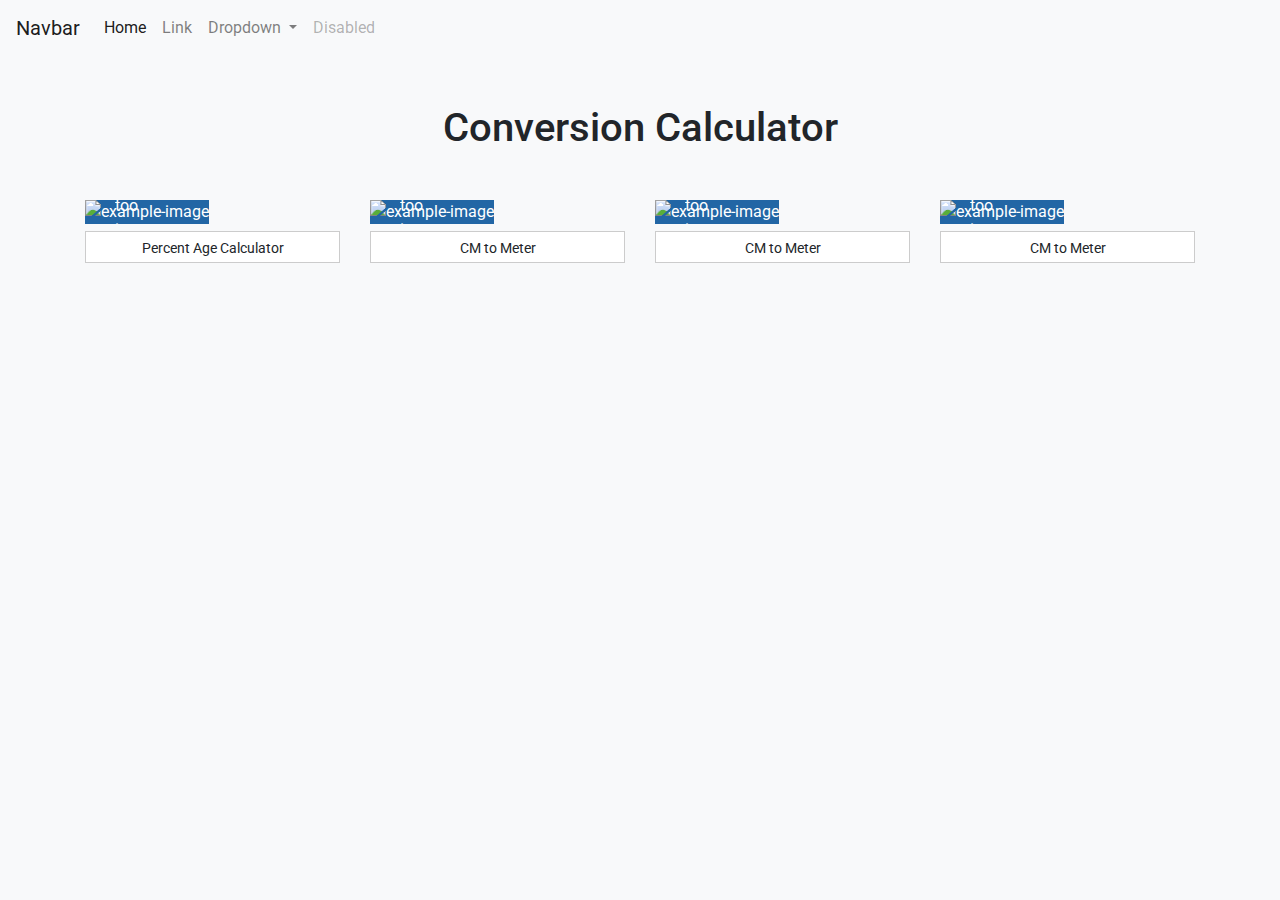
==== imagehover.css-master/index.html @ 19355008 "first commit" ====
<!DOCTYPE html>
<html lang="en">

<head>
  <meta charset="utf-8">

  <meta name="viewport" content="width=device-width, initial-scale=1, maximum-scale=1">
  <title>online tools</title>
  <link href="css/demo-page.css" rel="stylesheet" media="all">
  <link href="css/imagehover.css" rel="stylesheet" media="all">
  <link rel="stylesheet" href="https://maxcdn.bootstrapcdn.com/bootstrap/4.0.0/css/bootstrap.min.css">
  <link rel='shortcut icon' type='image/x-icon' href='/favicon.ico' />
</head>

<body class="bg-light">
  <nav class="navbar navbar-expand-lg navbar-light bg-light">
    <a class="navbar-brand" href="#">Navbar</a>
    <button class="navbar-toggler" type="button" data-toggle="collapse" data-target="#navbarSupportedContent"
      aria-controls="navbarSupportedContent" aria-expanded="false" aria-label="Toggle navigation">
      <span class="navbar-toggler-icon"></span>
    </button>

    <div class="collapse navbar-collapse" id="navbarSupportedContent">
      <ul class="navbar-nav mr-auto">
        <li class="nav-item active">
          <a class="nav-link" href="#">Home <span class="sr-only">(current)</span></a>
        </li>
        <li class="nav-item">
          <a class="nav-link" href="#">Link</a>
        </li>
        <li class="nav-item dropdown">
          <a class="nav-link dropdown-toggle" href="#" id="navbarDropdown" role="button" data-toggle="dropdown"
            aria-haspopup="true" aria-expanded="false">
            Dropdown
          </a>
          <div class="dropdown-menu" aria-labelledby="navbarDropdown">
            <a class="dropdown-item" href="#">Action</a>
            <a class="dropdown-item" href="#">Another action</a>
            <div class="dropdown-divider"></div>
            <a class="dropdown-item" href="#">Something else here</a>
          </div>
        </li>
        <li class="nav-item">
          <a class="nav-link disabled" href="#">Disabled</a>
        </li>
      </ul>
      
    </div>
  </nav>
  <section>

    <div class="container">
      <h1 class="text-center mb-5 mt-5">Conversion Calculator</h1>
      <div class="row">

        <div class="col-md-3 col-sm-6 col-6 ">
          <div class="">
            <figure class="imghvr-push-down"><img
                src="https://cdn2.iconfinder.com/data/icons/ios7-inspired-mac-icon-set/1024/Calculator_5122x.png"
                alt="example-image">
              <figcaption>

                <p>Life is too important to be taken seriously!</p>
              </figcaption><a href="javascript:;"></a>
            </figure>
            <div class="caption">Percent Age Calculator</div>
          </div>

        </div>
        <div class="col-md-3 col-sm-6 col-6 ">
          <div class="">
            <figure class="imghvr-push-down"><img
                src="https://cdn2.iconfinder.com/data/icons/ios7-inspired-mac-icon-set/1024/Calculator_5122x.png"
                alt="example-image">
              <figcaption>

                <p>Life is too important to be taken seriously!</p>
              </figcaption><a href="javascript:;"></a>
            </figure>
            <div class="caption">CM to Meter</div>
          </div>

        </div>

        <div class="col-md-3 col-sm-6 col-6 ">
          <div class="">
            <figure class="imghvr-push-down"><img
                src="https://cdn2.iconfinder.com/data/icons/ios7-inspired-mac-icon-set/1024/Calculator_5122x.png"
                alt="example-image">
              <figcaption>

                <p>Life is too important to be taken seriously!</p>
              </figcaption><a href="javascript:;"></a>
            </figure>
            <div class="caption">CM to Meter</div>
          </div>

        </div>

        <div class="col-md-3 col-sm-6 col-6 ">
          <div class="">
            <figure class="imghvr-push-down"><img
                src="https://cdn2.iconfinder.com/data/icons/ios7-inspired-mac-icon-set/1024/Calculator_5122x.png"
                alt="example-image">
              <figcaption>

                <p>Life is too important to be taken seriously!</p>
              </figcaption><a href="javascript:;"></a>
            </figure>
            <div class="caption">CM to Meter</div>
          </div>

        </div>

      </div>
    </div>
  </section>


</body>
<script src="https://code.jquery.com/jquery-3.2.1.slim.min.js"
  integrity="sha384-KJ3o2DKtIkvYIK3UENzmM7KCkRr/rE9/Qpg6aAZGJwFDMVNA/GpGFF93hXpG5KkN" crossorigin="anonymous"></script>
<script src="https://cdnjs.cloudflare.com/ajax/libs/popper.js/1.12.9/umd/popper.min.js"
  integrity="sha384-ApNbgh9B+Y1QKtv3Rn7W3mgPxhU9K/ScQsAP7hUibX39j7fakFPskvXusvfa0b4Q" crossorigin="anonymous"></script>
<script src="https://maxcdn.bootstrapcdn.com/bootstrap/4.0.0/js/bootstrap.min.js"
  integrity="sha384-JZR6Spejh4U02d8jOt6vLEHfe/JQGiRRSQQxSfFWpi1MquVdAyjUar5+76PVCmYl" crossorigin="anonymous"></script>

</html>
---- imagehover.css-master/css/demo-page.css ----
/*
 * ImageHover.css - Demo Page
 * Author: Ciarán Walsh

 * Made available under a MIT License:
 * http://www.opensource.org/licenses/mit-license.php

 */
@import url(http://fonts.googleapis.com/css?family=Roboto);
/* body {
  margin: 0;
  padding: 40px 0 0 0;
  font-family: sans-serif;
  color: #333;
  line-height: 140%;
  background-color: #F5F3F5;
  border-top: 10px solid #01579b;
} */
hr {
  margin-top: 2em;
  background-color: #ddd;
  border: none;
  height: 1px;
}
.sep {
  color: #ddd;
  margin: 0 4px;
}
.demo {
  display: inline-block;
  width: 24%;
  padding: 10px;
  box-sizing: border-box;
}
.caption{
  box-sizing: border-box;
font-family: "Roboto";
font-size: 0.9em;
height: 32px;
padding: 6px 0px;
resize: none;
text-align: center;
width: 100%;
border: 1px solid rgba(0, 0, 0, 0.2);
background-color: white;
}
/* .demo caption {
  box-sizing: border-box;
  font-family: "Roboto";
  font-size: 0.9em;
  height: 32px;
  padding: 6px 0px;
  resize: none;
  text-align: center;
  width: 100%;
  border: 1px solid rgba(0, 0, 0, 0.2);
} */
.main {
  max-width: 980px;
  margin: 0 auto;
  padding: 0 20px;
}
img {
  border: none;
}
small {
  display: block;
}
p {
  font-family: 'Roboto', sans-serif;
  margin: 0 0 15px;
}
.sup {
  vertical-align: super;
  margin-left: -1em;
  padding: .3em .5em;
  line-height: 100%;
  font-size: .22em;
  border: #eee solid 1px;
  border-radius: 4px;
  color: inherit;
  background-color: #fff;
}
.sup:hover {
  background: #eee;
}
a {
  color: #2098D1;
  text-decoration: none;
}
.footer a:hover,
.nav:hover {
  color: #207AD1;
}
.intro,
.download {
  padding: 0;
  box-sizing: border-box;
}
.intro {
  max-width: 66%;
  margin: 0;
  display: inline-block;
  padding-right: 20px;
}
.download {
  display: inline-block;
  text-align: center;
  width: 33%;
  padding: 0 20px;
  vertical-align: top;
}
.download a.download-btn {
  background-color: #01579b;
  width: 100%;
  padding: 12px 0;
  display: block;
  color: #fff;
  -webkit-transition: all 0.2s ease;
  transition: all 0.2s ease;
}
.download a.download-btn:hover {
  background-color: #0165b4;
}
.download p.version {
  margin: 10px 0;
}
.markup {
  margin: 3em 0;
}
.effects {
  margin: 3em 0;
}
.license {
  margin-top: 2em;
}

pre.prettyprint {
  background-color: #eee;
  padding: 20px 30px !important;
  border: none !important;
  margin: 30px 0;
}
.footer {
  overflow: hidden;
  width: auto;
  margin-top: 2em;
  font-size: .9em;
}
.footer a {
  text-decoration: none;
}
.credit {
  font-size: .8em;
  font-weight: normal;
}
.footer {
  display: block;
  margin-top: 3em;
  padding-top: 3em;
  padding-bottom: 1em;
  /* font-family: $fontFeature; */
  font-size: 1.125em;
  text-align: center;
  line-height: 1.6;
  background: #181818;
  color: #777;
}
.footer ul,
.footer p {
  margin: 0;
  padding: 0;
}
.footer ul {
  margin-bottom: .25em;
}
.footer li {
  display: inline-block;
  vertical-align: middle;
  line-height: 1;
}
.footer p {
  margin-top: .4em;
  font-size: .875em;
}
.footer a {
  display: inline-block;
  padding: 0 .125em;
  color: #B1B1B1;
  transition-duration: .2s;
  transition-property: color;
}
.footer a:focus,
.footer a:hover {
  color: white;
}
.footer small {
  display: block;
  margin-top: 3em;
  font-size: .625em;
}
#forkongithub {
  display: none;
}
#forkongithub a {
  background: #000;
  color: #fff;
  text-decoration: none;
  font-family: arial, sans-serif;
  text-align: center;
  font-weight: bold;
  padding: 5px 40px;
  font-size: 1rem;
  line-height: 2rem;
  position: relative;
  -webkit-transition: 0.5s;
  transition: 0.5s;
}
#forkongithub a:hover,
#forkongithub a:focus,
#forkongithub a:active {
  background: #2098D1;
  color: #fff;
}
#forkongithub a::before,
#forkongithub a::after {
  content: "";
  width: 100%;
  display: block;
  position: absolute;
  top: 1px;
  left: 0;
  height: 1px;
  background: #fff;
}
#forkongithub a::after {
  bottom: 1px;
  top: auto;
}
@media only screen and (max-width: 959px) {
  .demo {
    width: 32.5%;
  }
}
@media only screen and (max-width: 659px) {
  .demo {
    width: 49%;
  }
  .intro,
  .download {
    max-width: 100%;
    width: 100%;
  }
}
@media only screen and (max-width: 360px) {
  .demo {
    width: 100%;
  }
}
@media only screen and (min-width: 360px) {
  h1 {
    font-size: 3em;
  }
}
@media screen and (min-width: 1280px) {
  #forkongithub {
    position: absolute;
    display: block;
    top: 0;
    right: 0;
    width: 200px;
    overflow: hidden;
    height: 200px;
  }
  #forkongithub a {
    width: 200px;
    position: absolute;
    top: 60px;
    right: -60px;
    -webkit-transform: rotate(45deg);
    -ms-transform: rotate(45deg);
    transform: rotate(45deg);
    box-shadow: 4px 4px 10px rgba(0, 0, 0, 0.8);
  }
  .ad__preview a {
    display: inline-block;
    width: 32%;
  }
  .ad__preview .second {
    margin: 0 2%;
  }
}
.ad {
  margin-top: 2em;
  text-align: center;
}
---- imagehover.css-master/css/imagehover.css ----
@charset "UTF-8";
/*!
 * ImageHover.css - http://www.imagehover.io
 * Version 1.0
 * Author: Ciarán Walsh

 * Made available under a MIT License:
 * http://www.opensource.org/licenses/mit-license.php

 */
[class^="imghvr-"],
[class*=" imghvr-"] {
    position: relative;
    display: inline-block;
    margin: 0;
    max-width: 100%;
    background-color: #2266a5;
    color: #fff;
    overflow: hidden;
    -webkit-backface-visibility: hidden;
    backface-visibility: hidden;
    -moz-osx-font-smoothing: grayscale;
    -webkit-transform: translateZ(0);
            transform: translateZ(0);
}

[class^="imghvr-"] > img,
[class*=" imghvr-"] > img {
    vertical-align: top;
    max-width: 100%;
}

[class^="imghvr-"] figcaption,
[class*=" imghvr-"] figcaption {
    background-color: #135796;
    padding: 30px;
    position: absolute;
    top: 0;
    bottom: 0;
    left: 0;
    right: 0;
    color: #ffffff;
}

[class^="imghvr-"] figcaption h1,
[class^="imghvr-"] figcaption h2,
[class^="imghvr-"] figcaption h3,
[class^="imghvr-"] figcaption h4,
[class^="imghvr-"] figcaption h5,
[class^="imghvr-"] figcaption h6,
[class*=" imghvr-"] figcaption h1,
[class*=" imghvr-"] figcaption h2,
[class*=" imghvr-"] figcaption h3,
[class*=" imghvr-"] figcaption h4,
[class*=" imghvr-"] figcaption h5,
[class*=" imghvr-"] figcaption h6 
{
    
    color: #ffffff;
}

 p
 {
     color: #ffffff;
     overflow: hidden;
 }

[class^="imghvr-"] a,
[class*=" imghvr-"] a {
    position: absolute;
    top: 0;
    bottom: 0;
    left: 0;
    right: 0;
    z-index: 1;
}

[class^="imghvr-"],
[class*=" imghvr-"],
[class^="imghvr-"]:before,
[class^="imghvr-"]:after,
[class*=" imghvr-"]:before,
[class*=" imghvr-"]:after,
[class^="imghvr-"] *,
[class*=" imghvr-"] *,
[class^="imghvr-"] *:before,
[class^="imghvr-"] *:after,
[class*=" imghvr-"] *:before,
[class*=" imghvr-"] *:after {
    box-sizing: border-box;
    transition: all 0.35s ease;
}

/* imghvr-fade-*
   ----------------------------- */
[class^="imghvr-fade"] figcaption,
[class*=" imghvr-fade"] figcaption {
    opacity: 0;
}

[class^="imghvr-fade"]:hover figcaption,
[class*=" imghvr-fade"]:hover figcaption {
    opacity: 1;
}

[class^="imghvr-fade"]:hover > img,
[class^="imghvr-fade"]:hover figcaption,
[class*=" imghvr-fade"]:hover > img,
[class*=" imghvr-fade"]:hover figcaption {
    -webkit-transform: translate(0, 0);
            transform: translate(0, 0);
}

/* imghvr-fade
   ----------------------------- */
/* imghvr-fade-in-up
   ----------------------------- */
.imghvr-fade-in-up figcaption {
    -webkit-transform: translate(0, 15%);
            transform: translate(0, 15%);
}

/* imghvr-fade-in-down
   ----------------------------- */
.imghvr-fade-in-down figcaption {
    -webkit-transform: translate(0, -15%);
            transform: translate(0, -15%);
}

/* imghvr-fade-in-left
   ----------------------------- */
.imghvr-fade-in-left figcaption {
    -webkit-transform: translate(-15%, 0);
            transform: translate(-15%, 0);
}

/* imghvr-fade-in-right
   ----------------------------- */
.imghvr-fade-in-right figcaption {
    -webkit-transform: translate(15%, 0);
            transform: translate(15%, 0);
}

/* imghvr-push-*
   ----------------------------- */
[class^="imghvr-push-"]:hover figcaption,
[class*=" imghvr-push-"]:hover figcaption {
    -webkit-transform: translate(0, 0);
            transform: translate(0, 0);
}

/* imghvr-push-up
   ----------------------------- */
.imghvr-push-up figcaption {
    -webkit-transform: translateY(100%);
            transform: translateY(100%);
}

.imghvr-push-up:hover > img {
    -webkit-transform: translateY(-100%);
            transform: translateY(-100%);
}

/* imghvr-push-down
   ----------------------------- */
.imghvr-push-down figcaption {
    -webkit-transform: translateY(-100%);
            transform: translateY(-100%);
}

.imghvr-push-down:hover > img {
    -webkit-transform: translateY(100%);
            transform: translateY(100%);
}

/* imghvr-push-left
   ----------------------------- */
.imghvr-push-left figcaption {
    -webkit-transform: translateX(100%);
            transform: translateX(100%);
}

.imghvr-push-left:hover > img {
    -webkit-transform: translateX(-100%);
            transform: translateX(-100%);
}

/* imghvr-push--right
   ----------------------------- */
.imghvr-push-right figcaption {
    -webkit-transform: translateX(-100%);
            transform: translateX(-100%);
}

.imghvr-push-right:hover > img {
    -webkit-transform: translateX(100%);
            transform: translateX(100%);
}

/* imghvr-slide-*
   ----------------------------- */
[class^="imghvr-slide-"]:hover figcaption,
[class*=" imghvr-slide-"]:hover figcaption {
    -webkit-transform: translate(0, 0);
            transform: translate(0, 0);
}

/* imghvr-slide-up
   ----------------------------- */
.imghvr-slide-up figcaption {
    -webkit-transform: translateY(100%);
            transform: translateY(100%);
}

/* imghvr-slide-down
   ----------------------------- */
.imghvr-slide-down figcaption {
    -webkit-transform: translateY(-100%);
            transform: translateY(-100%);
}

/* imghvr-slide-left
   ----------------------------- */
.imghvr-slide-left figcaption {
    -webkit-transform: translateX(100%);
            transform: translateX(100%);
}

/* imghvr-slide-right
   ----------------------------- */
.imghvr-slide-right figcaption {
    -webkit-transform: translateX(-100%);
            transform: translateX(-100%);
}

/* imghvr-slide-top-left
   ----------------------------- */
.imghvr-slide-top-left figcaption {
    -webkit-transform: translate(-100%, -100%);
            transform: translate(-100%, -100%);
}

/* imghvr-slide-top-right
   ----------------------------- */
.imghvr-slide-top-right figcaption {
    -webkit-transform: translate(100%, -100%);
            transform: translate(100%, -100%);
}

/* imghvr-slide-bottom-left
   ----------------------------- */
.imghvr-slide-bottom-left figcaption {
    -webkit-transform: translate(-100%, 100%);
            transform: translate(-100%, 100%);
}

/* imghvr-slide-bottom-right
   ----------------------------- */
.imghvr-slide-bottom-right figcaption {
    -webkit-transform: translate(100%, 100%);
            transform: translate(100%, 100%);
}

/* imghvr-reveal-*
   ----------------------------- */
[class^="imghvr-reveal-"]:before,
[class*=" imghvr-reveal-"]:before {
    position: absolute;
    top: 0;
    bottom: 0;
    left: 0;
    right: 0;
    content: "";
    background-color: #135796;
}

[class^="imghvr-reveal-"] figcaption,
[class*=" imghvr-reveal-"] figcaption {
    opacity: 0;
}

[class^="imghvr-reveal-"]:hover:before,
[class*=" imghvr-reveal-"]:hover:before {
    -webkit-transform: translate(0, 0);
            transform: translate(0, 0);
}

[class^="imghvr-reveal-"]:hover figcaption,
[class*=" imghvr-reveal-"]:hover figcaption {
    opacity: 1;
    transition-delay: 0.21s;
}

/* imghvr-reveal-up
   ----------------------------- */
.imghvr-reveal-up:before {
    -webkit-transform: translateY(100%);
            transform: translateY(100%);
}

/* imghvr-reveal-down
   ----------------------------- */
.imghvr-reveal-down:before {
    -webkit-transform: translateY(-100%);
            transform: translateY(-100%);
}

/* imghvr-reveal-left
   ----------------------------- */
.imghvr-reveal-left:before {
    -webkit-transform: translateX(100%);
            transform: translateX(100%);
}

/* imghvr-reveal-right
   ----------------------------- */
.imghvr-reveal-right:before {
    -webkit-transform: translateX(-100%);
            transform: translateX(-100%);
}

/* imghvr-reveal-top-left
   ----------------------------- */
.imghvr-reveal-top-left:before {
    -webkit-transform: translate(-100%, -100%);
            transform: translate(-100%, -100%);
}

/* imghvr-reveal-top-right
   ----------------------------- */
.imghvr-reveal-top-right:before {
    -webkit-transform: translate(100%, -100%);
            transform: translate(100%, -100%);
}

/* imghvr-reveal-bottom-left
   ----------------------------- */
.imghvr-reveal-bottom-left:before {
    -webkit-transform: translate(-100%, 100%);
            transform: translate(-100%, 100%);
}

/* imghvr-reveal-bottom-right
   ----------------------------- */
.imghvr-reveal-bottom-right:before {
    -webkit-transform: translate(100%, 100%);
            transform: translate(100%, 100%);
}

/* imghvr-hinge-*
   ----------------------------- */
[class^="imghvr-hinge-"],
[class*=" imghvr-hinge-"] {
    -webkit-perspective: 50em;
            perspective: 50em;
}

[class^="imghvr-hinge-"] figcaption,
[class*=" imghvr-hinge-"] figcaption {
    opacity: 0;
    z-index: 1;
}

[class^="imghvr-hinge-"]:hover img,
[class*=" imghvr-hinge-"]:hover img {
    opacity: 0;
}

[class^="imghvr-hinge-"]:hover figcaption,
[class*=" imghvr-hinge-"]:hover figcaption {
    opacity: 1;
    transition-delay: 0.21s;
}

/* imghvr-hinge-up
   ----------------------------- */
.imghvr-hinge-up img {
    -webkit-transform-origin: 50% 0%;
            transform-origin: 50% 0%;
}

.imghvr-hinge-up figcaption {
    -webkit-transform: rotateX(90deg);
            transform: rotateX(90deg);
    -webkit-transform-origin: 50% 100%;
            transform-origin: 50% 100%;
}

.imghvr-hinge-up:hover > img {
    -webkit-transform: rotateX(-90deg);
            transform: rotateX(-90deg);
}

.imghvr-hinge-up:hover figcaption {
    -webkit-transform: rotateX(0);
            transform: rotateX(0);
}

/* imghvr-hinge-down
   ----------------------------- */
.imghvr-hinge-down img {
    -webkit-transform-origin: 50% 100%;
            transform-origin: 50% 100%;
}

.imghvr-hinge-down figcaption {
    -webkit-transform: rotateX(-90deg);
            transform: rotateX(-90deg);
    -webkit-transform-origin: 50% -50%;
            transform-origin: 50% -50%;
}

.imghvr-hinge-down:hover > img {
    -webkit-transform: rotateX(90deg);
            transform: rotateX(90deg);
    opacity: 0;
}

.imghvr-hinge-down:hover figcaption {
    -webkit-transform: rotateX(0);
            transform: rotateX(0);
}

/* imghvr-hinge-left
   ----------------------------- */
.imghvr-hinge-left img {
    -webkit-transform-origin: 0% 50%;
            transform-origin: 0% 50%;
}

.imghvr-hinge-left figcaption {
    -webkit-transform: rotateY(-90deg);
            transform: rotateY(-90deg);
    -webkit-transform-origin: 100% 50%;
            transform-origin: 100% 50%;
}

.imghvr-hinge-left:hover > img {
    -webkit-transform: rotateY(90deg);
            transform: rotateY(90deg);
}

.imghvr-hinge-left:hover figcaption {
    -webkit-transform: rotateY(0);
            transform: rotateY(0);
}

/* imghvr-hinge-right
   ----------------------------- */
.imghvr-hinge-right img {
    -webkit-transform-origin: 100% 50%;
            transform-origin: 100% 50%;
}

.imghvr-hinge-right figcaption {
    -webkit-transform: rotateY(90deg);
            transform: rotateY(90deg);
    -webkit-transform-origin: 0 50%;
            transform-origin: 0 50%;
}

.imghvr-hinge-right:hover > img {
    -webkit-transform: rotateY(-90deg);
            transform: rotateY(-90deg);
}

.imghvr-hinge-right:hover figcaption {
    -webkit-transform: rotateY(0);
            transform: rotateY(0);
}

/* imghvr-flip-*
   ----------------------------- */
[class^="imghvr-flip-"],
[class*=" imghvr-flip-"] {
    -webkit-perspective: 50em;
            perspective: 50em;
}

[class^="imghvr-flip-"] img,
[class*=" imghvr-flip-"] img {
    -webkit-backface-visibility: hidden;
            backface-visibility: hidden;
}

[class^="imghvr-flip-"] figcaption,
[class*=" imghvr-flip-"] figcaption {
    opacity: 0;
}

[class^="imghvr-flip-"]:hover > img,
[class*=" imghvr-flip-"]:hover > img {
    opacity: 0;
}

[class^="imghvr-flip-"]:hover figcaption,
[class*=" imghvr-flip-"]:hover figcaption {
    opacity: 1;
    transition-delay: 0.14s;
}

/* imghvr-flip-horiz
   ----------------------------- */
.imghvr-flip-horiz figcaption {
    -webkit-transform: rotateX(90deg);
            transform: rotateX(90deg);
    -webkit-transform-origin: 0% 50%;
            transform-origin: 0% 50%;
}

.imghvr-flip-horiz:hover img {
    -webkit-transform: rotateX(-180deg);
            transform: rotateX(-180deg);
}

.imghvr-flip-horiz:hover figcaption {
    -webkit-transform: rotateX(0deg);
            transform: rotateX(0deg);
}

/* imghvr-flip-vert
   ----------------------------- */
.imghvr-flip-vert figcaption {
    -webkit-transform: rotateY(90deg);
            transform: rotateY(90deg);
    -webkit-transform-origin: 50% 0%;
            transform-origin: 50% 0%;
}

.imghvr-flip-vert:hover > img {
    -webkit-transform: rotateY(-180deg);
            transform: rotateY(-180deg);
}

.imghvr-flip-vert:hover figcaption {
    -webkit-transform: rotateY(0deg);
            transform: rotateY(0deg);
}

/* imghvr-flip-diag-1
   ----------------------------- */
.imghvr-flip-diag-1 figcaption {
    -webkit-transform: rotate3d(1, -1, 0, 100deg);
            transform: rotate3d(1, -1, 0, 100deg);
}

.imghvr-flip-diag-1:hover > img {
    -webkit-transform: rotate3d(-1, 1, 0, 100deg);
            transform: rotate3d(-1, 1, 0, 100deg);
}

.imghvr-flip-diag-1:hover figcaption {
    -webkit-transform: rotate3d(0, 0, 0, 0deg);
            transform: rotate3d(0, 0, 0, 0deg);
}

/* imghvr-flip-diag-2
   ----------------------------- */
.imghvr-flip-diag-2 figcaption {
    -webkit-transform: rotate3d(1, 1, 0, 100deg);
            transform: rotate3d(1, 1, 0, 100deg);
}

.imghvr-flip-diag-2:hover > img {
    -webkit-transform: rotate3d(-1, -1, 0, 100deg);
            transform: rotate3d(-1, -1, 0, 100deg);
}

.imghvr-flip-diag-2:hover figcaption {
    -webkit-transform: rotate3d(0, 0, 0, 0deg);
            transform: rotate3d(0, 0, 0, 0deg);
}

/* imghvr-shutter-out-*
   ----------------------------- */
[class^="imghvr-shutter-out-"]:before,
[class*=" imghvr-shutter-out-"]:before {
    background: #135796;
    position: absolute;
    content: "";
    transition-delay: 0.105s;
}

[class^="imghvr-shutter-out-"] figcaption,
[class*=" imghvr-shutter-out-"] figcaption {
    opacity: 0;
    transition-delay: 0s;
}

[class^="imghvr-shutter-out-"]:hover:before,
[class*=" imghvr-shutter-out-"]:hover:before {
    transition-delay: 0s;
}

[class^="imghvr-shutter-out-"]:hover figcaption,
[class*=" imghvr-shutter-out-"]:hover figcaption {
    opacity: 1;
    transition-delay: 0.105s;
}

/* imghvr-shutter-out-horiz
   ----------------------------- */
.imghvr-shutter-out-horiz:before {
    left: 50%;
    right: 50%;
    top: 0;
    bottom: 0;
}

.imghvr-shutter-out-horiz:hover:before {
    left: 0;
    right: 0;
}

/* imghvr-shutter-out-vert
   ----------------------------- */
.imghvr-shutter-out-vert:before {
    top: 50%;
    bottom: 50%;
    left: 0;
    right: 0;
}

.imghvr-shutter-out-vert:hover:before {
    top: 0;
    bottom: 0;
}

/* imghvr-shutter-out-diag-1
   ----------------------------- */
.imghvr-shutter-out-diag-1:before {
    top: 50%;
    bottom: 50%;
    left: -35%;
    right: -35%;
    -webkit-transform: rotate(45deg);
            transform: rotate(45deg);
}

.imghvr-shutter-out-diag-1:hover:before {
    top: -35%;
    bottom: -35%;
}

/* imghvr-shutter-out-diag-2
   ----------------------------- */
.imghvr-shutter-out-diag-2:before {
    top: 50%;
    bottom: 50%;
    left: -35%;
    right: -35%;
    -webkit-transform: rotate(-45deg);
            transform: rotate(-45deg);
}

.imghvr-shutter-out-diag-2:hover:before {
    top: -35%;
    bottom: -35%;
}

/* imghvr-shutter-in-*
   ----------------------------- */
[class^="imghvr-shutter-in-"]:after, [class^="imghvr-shutter-in-"]:before,
[class*=" imghvr-shutter-in-"]:after,
[class*=" imghvr-shutter-in-"]:before {
    background: #135796;
    position: absolute;
    content: "";
}

[class^="imghvr-shutter-in-"]:after,
[class*=" imghvr-shutter-in-"]:after {
    top: 0;
    left: 0;
}

[class^="imghvr-shutter-in-"]:before,
[class*=" imghvr-shutter-in-"]:before {
    right: 0;
    bottom: 0;
}

[class^="imghvr-shutter-in-"] figcaption,
[class*=" imghvr-shutter-in-"] figcaption {
    opacity: 0;
    z-index: 1;
}

[class^="imghvr-shutter-in-"]:hover figcaption,
[class*=" imghvr-shutter-in-"]:hover figcaption {
    opacity: 1;
    transition-delay: 0.21s;
}

/* imghvr-shutter-in-horiz
   ----------------------------- */
.imghvr-shutter-in-horiz:after, .imghvr-shutter-in-horiz:before {
    width: 0;
    height: 100%;
}

.imghvr-shutter-in-horiz:hover:after, .imghvr-shutter-in-horiz:hover:before {
    width: 50%;
}

/* imghvr-shutter-in-vert
   ----------------------------- */
.imghvr-shutter-in-vert:after, .imghvr-shutter-in-vert:before {
    height: 0;
    width: 100%;
}

.imghvr-shutter-in-vert:hover:after, .imghvr-shutter-in-vert:hover:before {
    height: 50%;
}

/* imghvr-shutter-in-out-horiz
   ----------------------------- */
.imghvr-shutter-in-out-horiz:after, .imghvr-shutter-in-out-horiz:before {
    width: 0;
    height: 100%;
    opacity: 0.75;
}

.imghvr-shutter-in-out-horiz:hover:after, .imghvr-shutter-in-out-horiz:hover:before {
    width: 100%;
}

/* imghvr-shutter-in-out-vert
   ----------------------------- */
.imghvr-shutter-in-out-vert:after, .imghvr-shutter-in-out-vert:before {
    height: 0;
    width: 100%;
    opacity: 0.75;
}

.imghvr-shutter-in-out-vert:hover:after, .imghvr-shutter-in-out-vert:hover:before {
    height: 100%;
}

/* imghvr-shutter-in-out-diag-1
   ----------------------------- */
.imghvr-shutter-in-out-diag-1:after, .imghvr-shutter-in-out-diag-1:before {
    width: 200%;
    height: 200%;
    transition: all 0.6s ease;
    opacity: 0.75;
}

.imghvr-shutter-in-out-diag-1:after {
    -webkit-transform: skew(-45deg) translateX(-150%);
            transform: skew(-45deg) translateX(-150%);
}

.imghvr-shutter-in-out-diag-1:before {
    -webkit-transform: skew(-45deg) translateX(150%);
            transform: skew(-45deg) translateX(150%);
}

.imghvr-shutter-in-out-diag-1:hover:after {
    -webkit-transform: skew(-45deg) translateX(-50%);
            transform: skew(-45deg) translateX(-50%);
}

.imghvr-shutter-in-out-diag-1:hover:before {
    -webkit-transform: skew(-45deg) translateX(50%);
            transform: skew(-45deg) translateX(50%);
}

/* imghvr-shutter-in-out-diag-2
   ----------------------------- */
.imghvr-shutter-in-out-diag-2:after, .imghvr-shutter-in-out-diag-2:before {
    width: 200%;
    height: 200%;
    transition: all 0.6s ease;
    opacity: 0.75;
}

.imghvr-shutter-in-out-diag-2:after {
    -webkit-transform: skew(45deg) translateX(-100%);
            transform: skew(45deg) translateX(-100%);
}

.imghvr-shutter-in-out-diag-2:before {
    -webkit-transform: skew(45deg) translateX(100%);
            transform: skew(45deg) translateX(100%);
}

.imghvr-shutter-in-out-diag-2:hover:after {
    -webkit-transform: skew(45deg) translateX(0%);
            transform: skew(45deg) translateX(0%);
}

.imghvr-shutter-in-out-diag-2:hover:before {
    -webkit-transform: skew(45deg) translateX(0%);
            transform: skew(45deg) translateX(0%);
}

/* imghvr-fold*
   ----------------------------- */
[class^="imghvr-fold"],
[class*=" imghvr-fold"] {
    -webkit-perspective: 50em;
            perspective: 50em;
}

[class^="imghvr-fold"] img,
[class*=" imghvr-fold"] img {
    -webkit-transform-origin: 50% 0%;
            transform-origin: 50% 0%;
}

[class^="imghvr-fold"] figcaption,
[class*=" imghvr-fold"] figcaption {
    z-index: 1;
    opacity: 0;
}

[class^="imghvr-fold"]:hover > img,
[class*=" imghvr-fold"]:hover > img {
    opacity: 0;
    transition-delay: 0;
}

[class^="imghvr-fold"]:hover figcaption,
[class*=" imghvr-fold"]:hover figcaption {
    -webkit-transform: rotateX(0) translate3d(0, 0%, 0) scale(1);
            transform: rotateX(0) translate3d(0, 0%, 0) scale(1);
    opacity: 1;
    transition-delay: 0.21s;
}

/* imghvr-fold-up
   ----------------------------- */
.imghvr-fold-up > img {
    -webkit-transform-origin: 50% 0%;
            transform-origin: 50% 0%;
}

.imghvr-fold-up figcaption {
    -webkit-transform: rotateX(-90deg) translate3d(0%, -50%, 0) scale(0.6);
            transform: rotateX(-90deg) translate3d(0%, -50%, 0) scale(0.6);
    -webkit-transform-origin: 50% 100%;
            transform-origin: 50% 100%;
}

.imghvr-fold-up:hover > img {
    -webkit-transform: rotateX(90deg) scale(0.6) translateY(50%);
            transform: rotateX(90deg) scale(0.6) translateY(50%);
}

/* imghvr-fold-down
   ----------------------------- */
.imghvr-fold-down > img {
    -webkit-transform-origin: 50% 100%;
            transform-origin: 50% 100%;
}

.imghvr-fold-down figcaption {
    -webkit-transform: rotateX(90deg) translate3d(0%, 50%, 0) scale(0.6);
            transform: rotateX(90deg) translate3d(0%, 50%, 0) scale(0.6);
    -webkit-transform-origin: 50% 0%;
            transform-origin: 50% 0%;
}

.imghvr-fold-down:hover > img {
    -webkit-transform: rotateX(-90deg) scale(0.6) translateY(-50%);
            transform: rotateX(-90deg) scale(0.6) translateY(-50%);
}

/* imghvr-fold-left
   ----------------------------- */
.imghvr-fold-left > img {
    -webkit-transform-origin: 0% 50%;
            transform-origin: 0% 50%;
}

.imghvr-fold-left figcaption {
    -webkit-transform: rotateY(90deg) translate3d(-50%, 0%, 0) scale(0.6);
            transform: rotateY(90deg) translate3d(-50%, 0%, 0) scale(0.6);
    -webkit-transform-origin: 100% 50%;
            transform-origin: 100% 50%;
}

.imghvr-fold-left:hover > img {
    -webkit-transform: rotateY(-90deg) scale(0.6) translateX(50%);
            transform: rotateY(-90deg) scale(0.6) translateX(50%);
}

/* imghvr-fold-right
   ----------------------------- */
.imghvr-fold-right > img {
    -webkit-transform-origin: 100% 50%;
            transform-origin: 100% 50%;
}

.imghvr-fold-right figcaption {
    -webkit-transform: rotateY(-90deg) translate3d(50%, 0%, 0) scale(0.6);
            transform: rotateY(-90deg) translate3d(50%, 0%, 0) scale(0.6);
    -webkit-transform-origin: 0 50%;
            transform-origin: 0 50%;
}

.imghvr-fold-right:hover > img {
    -webkit-transform: rotateY(90deg) scale(0.6) translateX(-50%);
            transform: rotateY(90deg) scale(0.6) translateX(-50%);
}

/* imghvr-zoom-in
   ----------------------------- */
.imghvr-zoom-in figcaption {
    opacity: 0;
    -webkit-transform: scale(0.5);
            transform: scale(0.5);
}

.imghvr-zoom-in:hover figcaption {
    -webkit-transform: scale(1);
            transform: scale(1);
    opacity: 1;
}

/* imghvr-zoom-out*
   ----------------------------- */
[class^="imghvr-zoom-out"] figcaption,
[class*=" imghvr-zoom-out"] figcaption {
    -webkit-transform: scale(0.5);
            transform: scale(0.5);
    -webkit-transform-origin: 50% 50%;
            transform-origin: 50% 50%;
    opacity: 0;
}

[class^="imghvr-zoom-out"]:hover figcaption, [class^="imghvr-zoom-out"].hover figcaption,
[class*=" imghvr-zoom-out"]:hover figcaption,
[class*=" imghvr-zoom-out"].hover figcaption {
    -webkit-transform: scale(1);
            transform: scale(1);
    opacity: 1;
    transition-delay: 0.35s;
}

/* imghvr-zoom-out
   ----------------------------- */
.imghvr-zoom-out:hover > img {
    -webkit-transform: scale(0.5);
            transform: scale(0.5);
    opacity: 0;
}

/* imghvr-zoom-out-up
   ----------------------------- */
.imghvr-zoom-out-up:hover > img, .imghvr-zoom-out-up.hover > img {
    -webkit-animation: imghvr-zoom-out-up 0.4025s linear;
            animation: imghvr-zoom-out-up 0.4025s linear;
    -webkit-animation-iteration-count: 1;
            animation-iteration-count: 1;
    -webkit-animation-fill-mode: forwards;
            animation-fill-mode: forwards;
}

@-webkit-keyframes imghvr-zoom-out-up {
    50% {
        -webkit-transform: scale(0.8) translateY(0%);
                transform: scale(0.8) translateY(0%);
        opacity: 0.5;
    }
    100% {
        -webkit-transform: scale(0.8) translateY(-150%);
                transform: scale(0.8) translateY(-150%);
        opacity: 0.5;
    }
}

@keyframes imghvr-zoom-out-up {
    50% {
        -webkit-transform: scale(0.8) translateY(0%);
                transform: scale(0.8) translateY(0%);
        opacity: 0.5;
    }
    100% {
        -webkit-transform: scale(0.8) translateY(-150%);
                transform: scale(0.8) translateY(-150%);
        opacity: 0.5;
    }
}

/* imghvr-zoom-out-down
   ----------------------------- */
.imghvr-zoom-out-down:hover > img, .imghvr-zoom-out-down.hover > img {
    -webkit-animation: imghvr-zoom-out-down 0.4025s linear;
            animation: imghvr-zoom-out-down 0.4025s linear;
    -webkit-animation-iteration-count: 1;
            animation-iteration-count: 1;
    -webkit-animation-fill-mode: forwards;
            animation-fill-mode: forwards;
}

@-webkit-keyframes imghvr-zoom-out-down {
    50% {
        -webkit-transform: scale(0.8) translateY(0%);
                transform: scale(0.8) translateY(0%);
        opacity: 0.5;
    }
    100% {
        -webkit-transform: scale(0.8) translateY(150%);
                transform: scale(0.8) translateY(150%);
        opacity: 0.5;
    }
}

@keyframes imghvr-zoom-out-down {
    50% {
        -webkit-transform: scale(0.8) translateY(0%);
                transform: scale(0.8) translateY(0%);
        opacity: 0.5;
    }
    100% {
        -webkit-transform: scale(0.8) translateY(150%);
                transform: scale(0.8) translateY(150%);
        opacity: 0.5;
    }
}

/* imghvr-zoom-out-left
   ----------------------------- */
.imghvr-zoom-out-left:hover > img, .imghvr-zoom-out-left.hover > img {
    -webkit-animation: imghvr-zoom-out-left 0.4025s linear;
            animation: imghvr-zoom-out-left 0.4025s linear;
    -webkit-animation-iteration-count: 1;
            animation-iteration-count: 1;
    -webkit-animation-fill-mode: forwards;
            animation-fill-mode: forwards;
}

@-webkit-keyframes imghvr-zoom-out-left {
    50% {
        -webkit-transform: scale(0.8) translateX(0%);
                transform: scale(0.8) translateX(0%);
        opacity: 0.5;
    }
    100% {
        -webkit-transform: scale(0.8) translateX(-150%);
                transform: scale(0.8) translateX(-150%);
        opacity: 0.5;
    }
}

@keyframes imghvr-zoom-out-left {
    50% {
        -webkit-transform: scale(0.8) translateX(0%);
                transform: scale(0.8) translateX(0%);
        opacity: 0.5;
    }
    100% {
        -webkit-transform: scale(0.8) translateX(-150%);
                transform: scale(0.8) translateX(-150%);
        opacity: 0.5;
    }
}

/* imghvr-zoom-out-right
   ----------------------------- */
.imghvr-zoom-out-right:hover > img, .imghvr-zoom-out-right.hover > img {
    -webkit-animation: imghvr-zoom-out-right 0.4025s linear;
            animation: imghvr-zoom-out-right 0.4025s linear;
    -webkit-animation-iteration-count: 1;
            animation-iteration-count: 1;
    -webkit-animation-fill-mode: forwards;
            animation-fill-mode: forwards;
}

@-webkit-keyframes imghvr-zoom-out-right {
    50% {
        -webkit-transform: scale(0.8) translateX(0%);
                transform: scale(0.8) translateX(0%);
        opacity: 0.5;
    }
    100% {
        -webkit-transform: scale(0.8) translateX(150%);
                transform: scale(0.8) translateX(150%);
        opacity: 0.5;
    }
}

@keyframes imghvr-zoom-out-right {
    50% {
        -webkit-transform: scale(0.8) translateX(0%);
                transform: scale(0.8) translateX(0%);
        opacity: 0.5;
    }
    100% {
        -webkit-transform: scale(0.8) translateX(150%);
                transform: scale(0.8) translateX(150%);
        opacity: 0.5;
    }
}

/* imghvr-zoom-out-flip-horiz
   ----------------------------- */
.imghvr-zoom-out-flip-horiz {
    -webkit-perspective: 50em;
            perspective: 50em;
}

.imghvr-zoom-out-flip-horiz figcaption {
    opacity: 0;
    -webkit-transform: rotateX(90deg) translateY(-100%) scale(0.5);
            transform: rotateX(90deg) translateY(-100%) scale(0.5);
}

.imghvr-zoom-out-flip-horiz:hover > img, .imghvr-zoom-out-flip-horiz.hover > img {
    -webkit-transform: rotateX(-100deg) translateY(50%) scale(0.5);
            transform: rotateX(-100deg) translateY(50%) scale(0.5);
    opacity: 0;
    transition-delay: 0;
}

.imghvr-zoom-out-flip-horiz:hover figcaption, .imghvr-zoom-out-flip-horiz.hover figcaption {
    -webkit-transform: rotateX(0) translateY(0%) scale(1);
            transform: rotateX(0) translateY(0%) scale(1);
    opacity: 1;
    transition-delay: 0.35s;
}

/* imghvr-zoom-out-flip-vert
   ----------------------------- */
.imghvr-zoom-out-flip-vert {
    -webkit-perspective: 50em;
            perspective: 50em;
}

.imghvr-zoom-out-flip-vert figcaption {
    opacity: 0;
    -webkit-transform: rotateY(90deg) translate(50%, 0) scale(0.5);
            transform: rotateY(90deg) translate(50%, 0) scale(0.5);
}

.imghvr-zoom-out-flip-vert:hover > img, .imghvr-zoom-out-flip-vert.hover > img {
    -webkit-transform: rotateY(-100deg) translateX(50%) scale(0.5);
            transform: rotateY(-100deg) translateX(50%) scale(0.5);
    opacity: 0;
    transition-delay: 0;
}

.imghvr-zoom-out-flip-vert:hover figcaption, .imghvr-zoom-out-flip-vert.hover figcaption {
    -webkit-transform: rotateY(0) translate(0, 0) scale(1);
            transform: rotateY(0) translate(0, 0) scale(1);
    opacity: 1;
    transition-delay: 0.35s;
}

/* imghvr-blur
   ----------------------------- */
.imghvr-blur figcaption {
    opacity: 0;
}

.imghvr-blur:hover > img {
    -webkit-filter: blur(30px);
            filter: blur(30px);
    -webkit-transform: scale(1.2);
            transform: scale(1.2);
    opacity: 0;
}

.imghvr-blur:hover figcaption {
    opacity: 1;
    transition-delay: 0.21s;
}

/*# sourceMappingURL=imagehover.css.map */

/*# sourceMappingURL=imagehover.css.map */
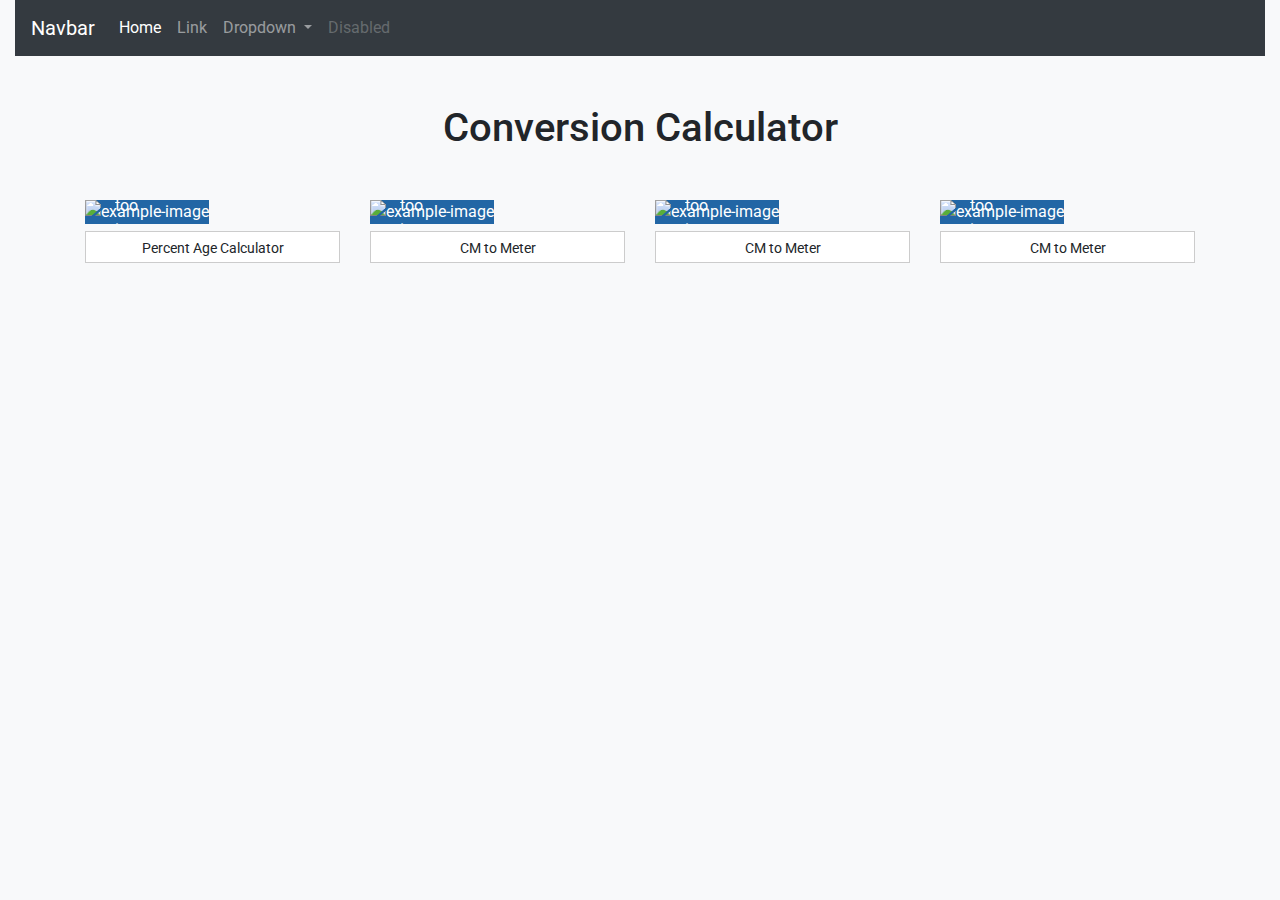
==== commit e18d90a3: "edited  now" ====
--- a/imagehover.css-master/index.html
+++ b/imagehover.css-master/index.html
@@ -13,40 +13,43 @@
 </head>
 
 <body class="bg-light">
-  <nav class="navbar navbar-expand-lg navbar-light bg-light">
-    <a class="navbar-brand" href="#">Navbar</a>
-    <button class="navbar-toggler" type="button" data-toggle="collapse" data-target="#navbarSupportedContent"
-      aria-controls="navbarSupportedContent" aria-expanded="false" aria-label="Toggle navigation">
-      <span class="navbar-toggler-icon"></span>
-    </button>
+  <div class="container-fluid">
 
-    <div class="collapse navbar-collapse" id="navbarSupportedContent">
-      <ul class="navbar-nav mr-auto">
-        <li class="nav-item active">
-          <a class="nav-link" href="#">Home <span class="sr-only">(current)</span></a>
-        </li>
-        <li class="nav-item">
-          <a class="nav-link" href="#">Link</a>
-        </li>
-        <li class="nav-item dropdown">
-          <a class="nav-link dropdown-toggle" href="#" id="navbarDropdown" role="button" data-toggle="dropdown"
-            aria-haspopup="true" aria-expanded="false">
-            Dropdown
-          </a>
-          <div class="dropdown-menu" aria-labelledby="navbarDropdown">
-            <a class="dropdown-item" href="#">Action</a>
-            <a class="dropdown-item" href="#">Another action</a>
-            <div class="dropdown-divider"></div>
-            <a class="dropdown-item" href="#">Something else here</a>
-          </div>
-        </li>
-        <li class="nav-item">
-          <a class="nav-link disabled" href="#">Disabled</a>
-        </li>
-      </ul>
-      
-    </div>
-  </nav>
+    <nav class="navbar navbar-expand-lg navbar-dark bg-dark">
+      <a class="navbar-brand" href="#">Navbar</a>
+      <button class="navbar-toggler" type="button" data-toggle="collapse" data-target="#navbarSupportedContent"
+        aria-controls="navbarSupportedContent" aria-expanded="false" aria-label="Toggle navigation">
+        <span class="navbar-toggler-icon"></span>
+      </button>
+  
+      <div class="collapse navbar-collapse" id="navbarSupportedContent">
+        <ul class="navbar-nav mr-auto">
+          <li class="nav-item active">
+            <a class="nav-link" href="#">Home <span class="sr-only">(current)</span></a>
+          </li>
+          <li class="nav-item">
+            <a class="nav-link" href="#">Link</a>
+          </li>
+          <li class="nav-item dropdown">
+            <a class="nav-link dropdown-toggle" href="#" id="navbarDropdown" role="button" data-toggle="dropdown"
+              aria-haspopup="true" aria-expanded="false">
+              Dropdown
+            </a>
+            <div class="dropdown-menu" aria-labelledby="navbarDropdown">
+              <a class="dropdown-item" href="#">Action</a>
+              <a class="dropdown-item" href="#">Another action</a>
+              <div class="dropdown-divider"></div>
+              <a class="dropdown-item" href="#">Something else here</a>
+            </div>
+          </li>
+          <li class="nav-item">
+            <a class="nav-link disabled" href="#">Disabled</a>
+          </li>
+        </ul>
+        
+      </div>
+    </nav>
+  </div>
   <section>
 
     <div class="container">
@@ -61,7 +64,7 @@
               <figcaption>
 
                 <p>Life is too important to be taken seriously!</p>
-              </figcaption><a href="javascript:;"></a>
+              </figcaption><a href="percent_age calculator.html"></a>
             </figure>
             <div class="caption">Percent Age Calculator</div>
           </div>
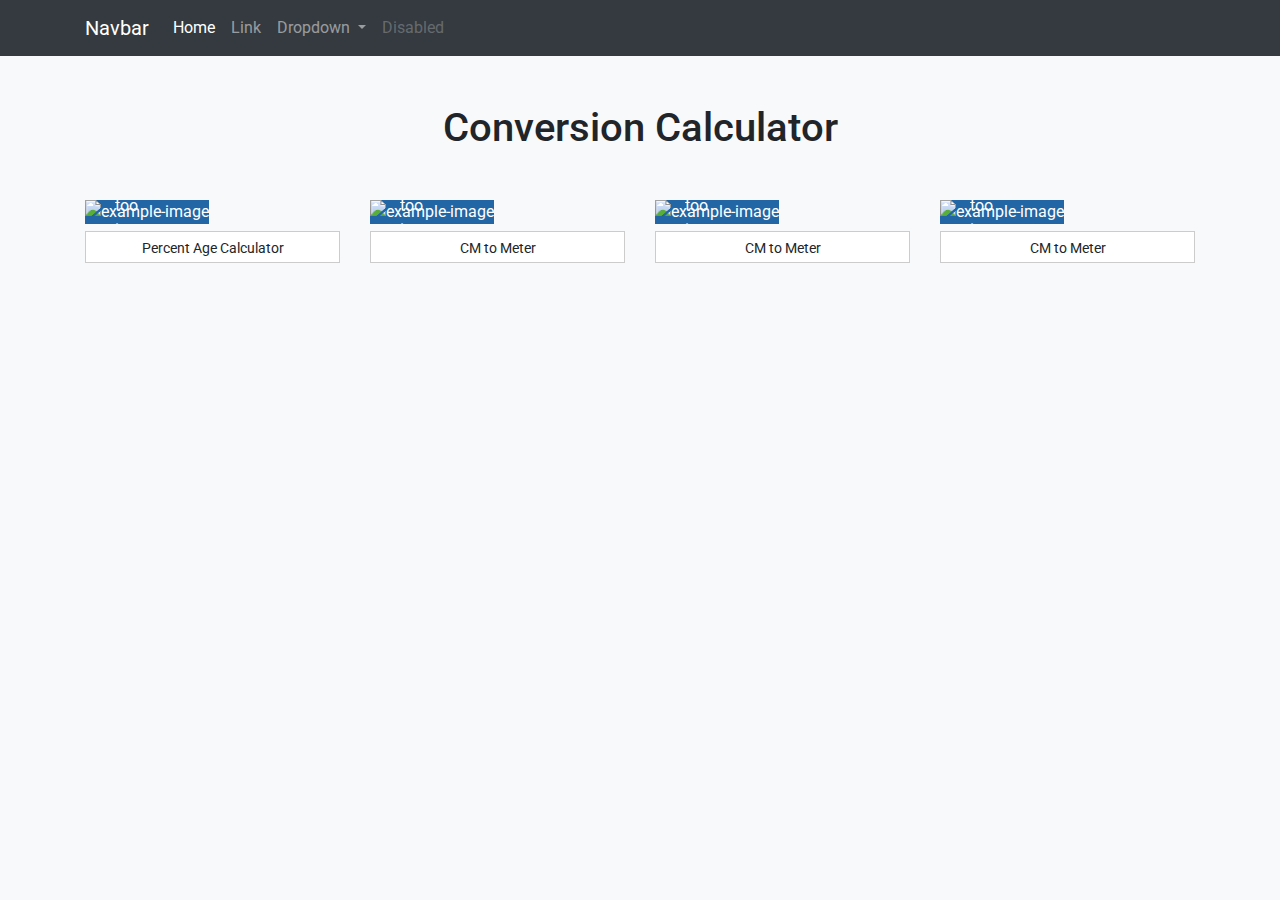
==== commit 14b2dfcf: "home nav  and  percentage calculator nav and function are  work  properly  now" ====
--- a/imagehover.css-master/index.html
+++ b/imagehover.css-master/index.html
@@ -13,43 +13,47 @@
 </head>
 
 <body class="bg-light">
-  <div class="container-fluid">
+  <div >
 
     <nav class="navbar navbar-expand-lg navbar-dark bg-dark">
-      <a class="navbar-brand" href="#">Navbar</a>
-      <button class="navbar-toggler" type="button" data-toggle="collapse" data-target="#navbarSupportedContent"
-        aria-controls="navbarSupportedContent" aria-expanded="false" aria-label="Toggle navigation">
-        <span class="navbar-toggler-icon"></span>
-      </button>
-  
-      <div class="collapse navbar-collapse" id="navbarSupportedContent">
-        <ul class="navbar-nav mr-auto">
-          <li class="nav-item active">
-            <a class="nav-link" href="#">Home <span class="sr-only">(current)</span></a>
-          </li>
-          <li class="nav-item">
-            <a class="nav-link" href="#">Link</a>
-          </li>
-          <li class="nav-item dropdown">
-            <a class="nav-link dropdown-toggle" href="#" id="navbarDropdown" role="button" data-toggle="dropdown"
-              aria-haspopup="true" aria-expanded="false">
-              Dropdown
-            </a>
-            <div class="dropdown-menu" aria-labelledby="navbarDropdown">
-              <a class="dropdown-item" href="#">Action</a>
-              <a class="dropdown-item" href="#">Another action</a>
-              <div class="dropdown-divider"></div>
-              <a class="dropdown-item" href="#">Something else here</a>
-            </div>
-          </li>
-          <li class="nav-item">
-            <a class="nav-link disabled" href="#">Disabled</a>
-          </li>
-        </ul>
-        
+      <div class="container">
+
+        <a class="navbar-brand" href="#">Navbar</a>
+        <button class="navbar-toggler" type="button" data-toggle="collapse" data-target="#navbarSupportedContent"
+          aria-controls="navbarSupportedContent" aria-expanded="false" aria-label="Toggle navigation">
+          <span class="navbar-toggler-icon"></span>
+        </button>
+    
+        <div class="collapse navbar-collapse" id="navbarSupportedContent">
+          <ul class="navbar-nav mr-auto">
+            <li class="nav-item active">
+              <a class="nav-link" href="#">Home <span class="sr-only">(current)</span></a>
+            </li>
+            <li class="nav-item">
+              <a class="nav-link" href="#">Link</a>
+            </li>
+            <li class="nav-item dropdown">
+              <a class="nav-link dropdown-toggle" href="#" id="navbarDropdown" role="button" data-toggle="dropdown"
+                aria-haspopup="true" aria-expanded="false">
+                Dropdown
+              </a>
+              <div class="dropdown-menu" aria-labelledby="navbarDropdown">
+                <a class="dropdown-item" href="#">Action</a>
+                <a class="dropdown-item" href="#">Another action</a>
+                <div class="dropdown-divider"></div>
+                <a class="dropdown-item" href="#">Something else here</a>
+              </div>
+            </li>
+            <li class="nav-item">
+              <a class="nav-link disabled" href="#">Disabled</a>
+            </li>
+          </ul>
+          
+        </div>
       </div>
     </nav>
   </div>
+
   <section>
 
     <div class="container">
